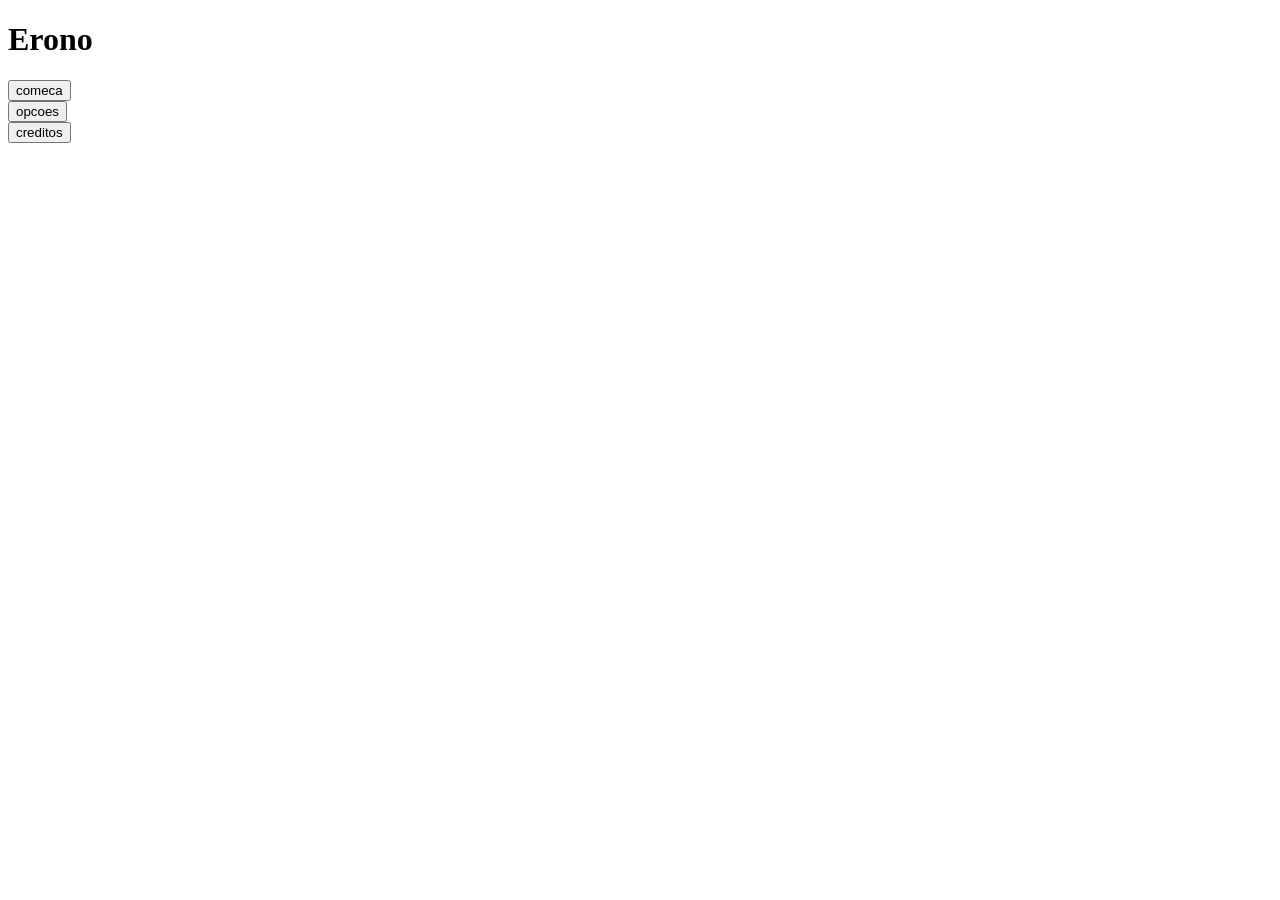
==== index.html @ a2698dee "update" ====
<!DOCTYPE html>
<html>

<head>
  <meta charset="UTF-8">
  <meta name="viewport" content="width=device-width, initial-scale=1">
  <script type="module" src="/css/css.js"></script>
  <title></title>
</head>

<body>
  <script src="/js/pop.js"></script>
  <script type="module" src="/js/main.js"></script>
</body>

</html>
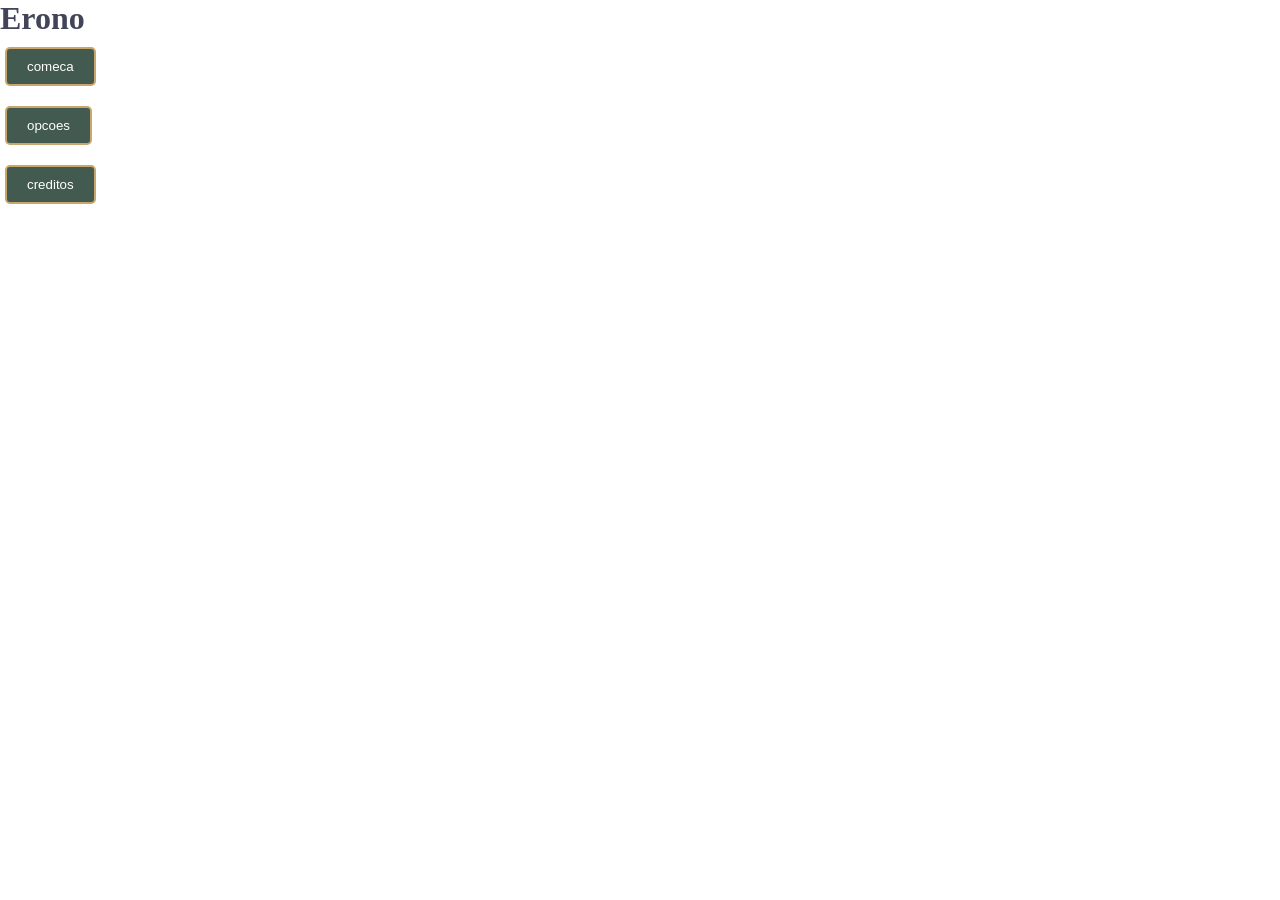
==== commit e8ed519c: "update" ====
--- a/index.html
+++ b/index.html
@@ -4,6 +4,7 @@
 <head>
   <meta charset="UTF-8">
   <meta name="viewport" content="width=device-width, initial-scale=1">
+  <link rel="stylesheet" href="/css/styles.css" type="text/css" media="all" />
   <script type="module" src="/css/css.js"></script>
   <title></title>
 </head>
--- a/css/styles.css
+++ b/css/styles.css
@@ -0,0 +1,88 @@
+/* Reset maroto */
+* {
+  margin: 0;
+  padding: 0;
+  box-sizing: border-box;
+}
+
+/* Corpo do jogo */
+body {
+  font-family: 'Cinzel', serif;
+  background: url('img/background.jpg') no-repeat center center fixed;
+  background-size: cover;
+  color: #42445A;
+}
+
+/* Área principal do jogo */
+#game-container {
+  width: 80%;
+  margin: 0 auto;
+  padding: 20px;
+  background: rgba(0, 0, 0, 0.6);
+  border: 3px solid #8b5e3c;
+  border-radius: 10px;
+  box-shadow: 0 0 15px #000;
+}
+
+/* HUD do jogador */
+#hud {
+  display: flex;
+  justify-content: space-between;
+  padding: 10px;
+  background-color: rgba(139, 94, 60, 0.8);
+  border-bottom: 2px solid #000;
+}
+
+#hud .stat {
+  font-size: 1.2em;
+  margin: 0 10px;
+}
+
+/* Caixa de diálogo estilo RPG */
+#dialog-box {
+  margin-top: 20px;
+  padding: 15px;
+  background-color: rgba(24, 20, 18, 0.85);
+  border: 2px solid #c9a66b;
+  border-radius: 5px;
+  font-size: 1.1em;
+  line-height: 1.4;
+}
+
+/* Botões de ação */
+button {
+  display: inline-block;
+  margin: 10px 5px;
+  padding: 10px 20px;
+  background-color: #425A4F;
+  color: #fff;
+  border: 2px solid #c9a66b;
+  border-radius: 5px;
+  cursor: pointer;
+  transition: 0.2s ease;
+}
+
+button:hover {
+  background-color: #5c3b28;
+  transform: scale(1.05);
+}
+
+/* Inventário ou menu lateral */
+#inventory {
+  margin-top: 20px;
+  padding: 10px;
+  background-color: rgba(47, 39, 35, 0.9);
+  border: 2px solid #a67c52;
+  display: grid;
+  grid-template-columns: repeat(auto-fill, minmax(60px, 1fr));
+  gap: 10px;
+}
+
+.item-slot {
+  background-color: #2e2e2e;
+  border: 1px solid #775e3f;
+  padding: 10px;
+  text-align: center;
+  color: #fff;
+  font-size: 0.9em;
+}
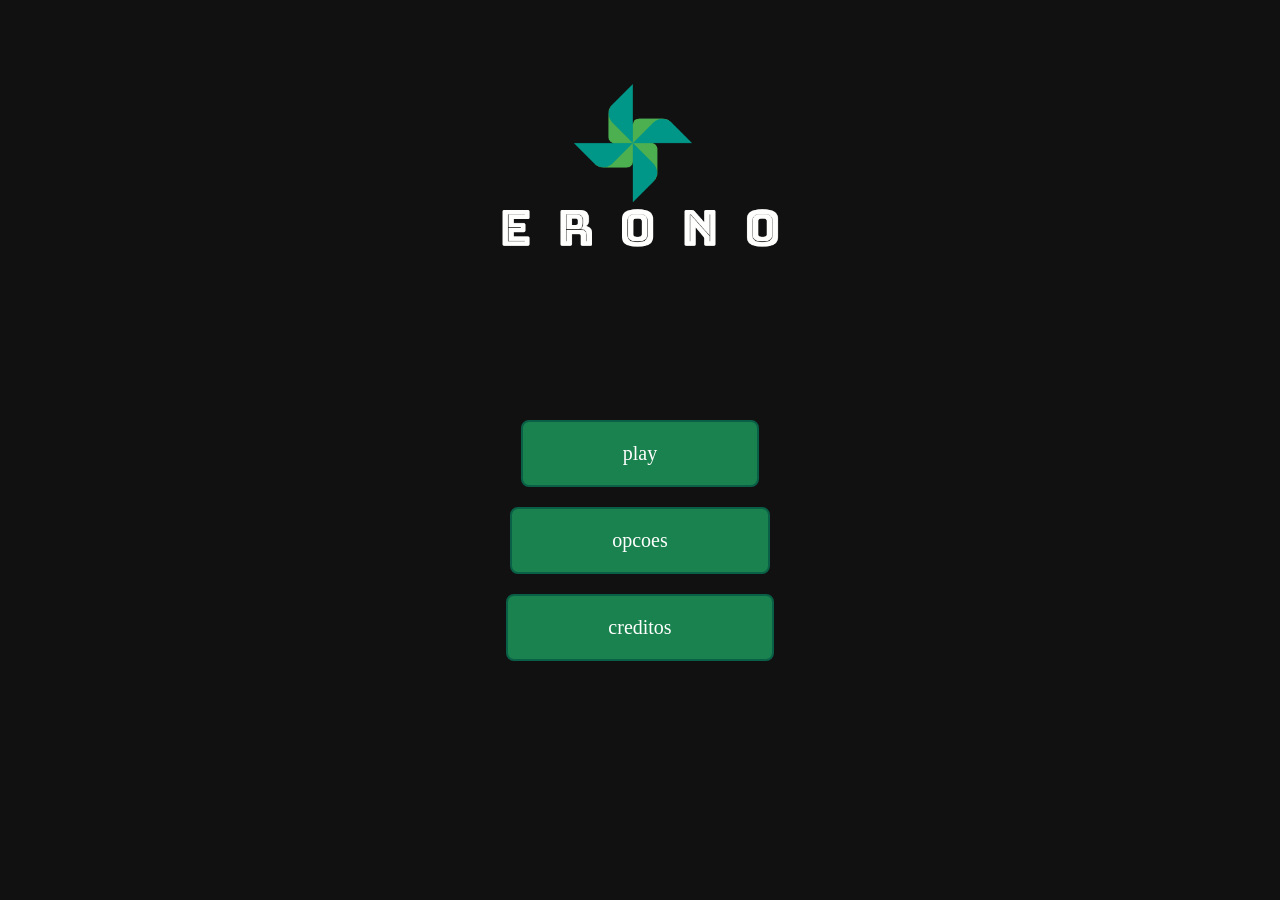
==== commit ea1a62f8: "update" ====
--- a/index.html
+++ b/index.html
@@ -1,17 +1,23 @@
 <!DOCTYPE html>
-<html>
-
+<html lang="en">
 <head>
   <meta charset="UTF-8">
-  <meta name="viewport" content="width=device-width, initial-scale=1">
+  <title>Erono- game RPG</title>
+  <link rel="stylesheet" href="/css/gobal.css" type="text/css" media="all" />
   <link rel="stylesheet" href="/css/styles.css" type="text/css" media="all" />
-  <script type="module" src="/css/css.js"></script>
-  <title></title>
 </head>
+<body>
+  
+  <div id="menu">
+<img id="logo_erono" src="/imagens/logo4_30_21848.png" alt="Logo do jogo" width="350" height="350">
+    <button id="play_menu">play</button>
+    <button id="opcoes_menu">opcoes
+</button>
+    <button id="creditos_menu">creditos</button>
+  </div>
+  <script src="/src/engine/titanDom.js"></script>
+  <script src="/js/engine.js"></script>
+  <script type="module" src="/src/scenes/menu.js"></script>
 
-<body>
-  <script src="/js/pop.js"></script>
-  <script type="module" src="/js/main.js"></script>
 </body>
-
 </html>
--- a/css/gobal.css
+++ b/css/gobal.css
@@ -0,0 +1,30 @@
+:root {
+  --btn-color: #1A824E;
+  --font: sans-serif;
+  --text-color: #ffffff;
+}
+
+body {
+  font-family: var(--font);
+/*  background: black url(/imagens/2.yfvnonoe-jrywcswbtrxiokn38w_gzqe4tjhyxkpgku.jpg) center/cover no-repeat;*/
+background: #111;
+
+  background-attachment: fixed;
+  color: var(--text-color);
+}
+button {
+  padding: 20px 30px;
+  background: var(--btn-color); /* tom místico */
+  border: 2px solid #0A6047; /* cor de energia arcana */
+  border-radius: 8px;
+  font-size: 20px;
+  color: #FFFFFF;
+  font-family: 'Cinzel', serif; /* tipografia com vibe medieval */
+  cursor: pointer;
+  transition: all 0.3s ease;
+}
+
+button:hover {
+  background:#21483DF0;
+  transform: scale(1.05);
+}
--- a/css/styles.css
+++ b/css/styles.css
@@ -1,88 +1,66 @@
-/* Reset maroto */
+:root {
+  --bg: j;
+  --text-color: #FFFFFF;
+  --font: sans-serif;
+}
+
 * {
   margin: 0;
   padding: 0;
   box-sizing: border-box;
 }
 
-/* Corpo do jogo */
-body {
-  font-family: 'Cinzel', serif;
-  background: url('img/background.jpg') no-repeat center center fixed;
-  background-size: cover;
-  color: #42445A;
+#menu {
+  display: flex;
+  flex-direction: column;
+  align-items: center;
+  gap: 20px;
+  /* Espaço entre os botões */
+  margin-top: 50px;
+  /* Só pra dar um respiro do topo */
 }
 
-/* Área principal do jogo */
-#game-container {
-  width: 80%;
-  margin: 0 auto;
-  padding: 20px;
-  background: rgba(0, 0, 0, 0.6);
-  border: 3px solid #8b5e3c;
-  border-radius: 10px;
-  box-shadow: 0 0 15px #000;
+
+#menu button {
+  padding: 20px 100px;
+  cursor: pointer;
 }
 
-/* HUD do jogador */
-#hud {
+/* créditos */
+#texto_infom {
   display: flex;
-  justify-content: space-between;
-  padding: 10px;
-  background-color: rgba(139, 94, 60, 0.8);
-  border-bottom: 2px solid #000;
+  flex-direction: column;
+  align-items: center;
+  gap: 20px;
+  /* Espaço entre os botões */
+  margin-top: 50px;
+  /* Só pra dar um respiro do topo */
 }
 
-#hud .stat {
-  font-size: 1.2em;
-  margin: 0 10px;
+/* game */
+canvas {
+  border: 1px solid black;
+  background: #111;
+  display: block;
+  margin: auto;
 }
 
-/* Caixa de diálogo estilo RPG */
-#dialog-box {
-  margin-top: 20px;
-  padding: 15px;
-  background-color: rgba(24, 20, 18, 0.85);
-  border: 2px solid #c9a66b;
-  border-radius: 5px;
-  font-size: 1.1em;
-  line-height: 1.4;
+.controls {
+  display: flex;
+  justify-content: center;
+  margin-top: 10px;
+  user-select: none;
 }
 
-/* Botões de ação */
-button {
-  display: inline-block;
-  margin: 10px 5px;
-  padding: 10px 20px;
-  background-color: #425A4F;
-  color: #fff;
-  border: 2px solid #c9a66b;
-  border-radius: 5px;
-  cursor: pointer;
-  transition: 0.2s ease;
-}
-
-button:hover {
-  background-color: #5c3b28;
-  transform: scale(1.05);
-}
-
-/* Inventário ou menu lateral */
-#inventory {
-  margin-top: 20px;
-  padding: 10px;
-  background-color: rgba(47, 39, 35, 0.9);
-  border: 2px solid #a67c52;
-  display: grid;
-  grid-template-columns: repeat(auto-fill, minmax(60px, 1fr));
-  gap: 10px;
-}
-
-.item-slot {
-  background-color: #2e2e2e;
-  border: 1px solid #775e3f;
-  padding: 10px;
+.btn {
+  width: 60px;
+  height: 60px;
+  margin: 5px;
+  font-size: 24px;
   text-align: center;
-  color: #fff;
-  font-size: 0.9em;
+  line-height: 60px;
+  background-color: #333;
+  color: white;
+  border-radius: 8px;
+  touch-action: none;
 }
